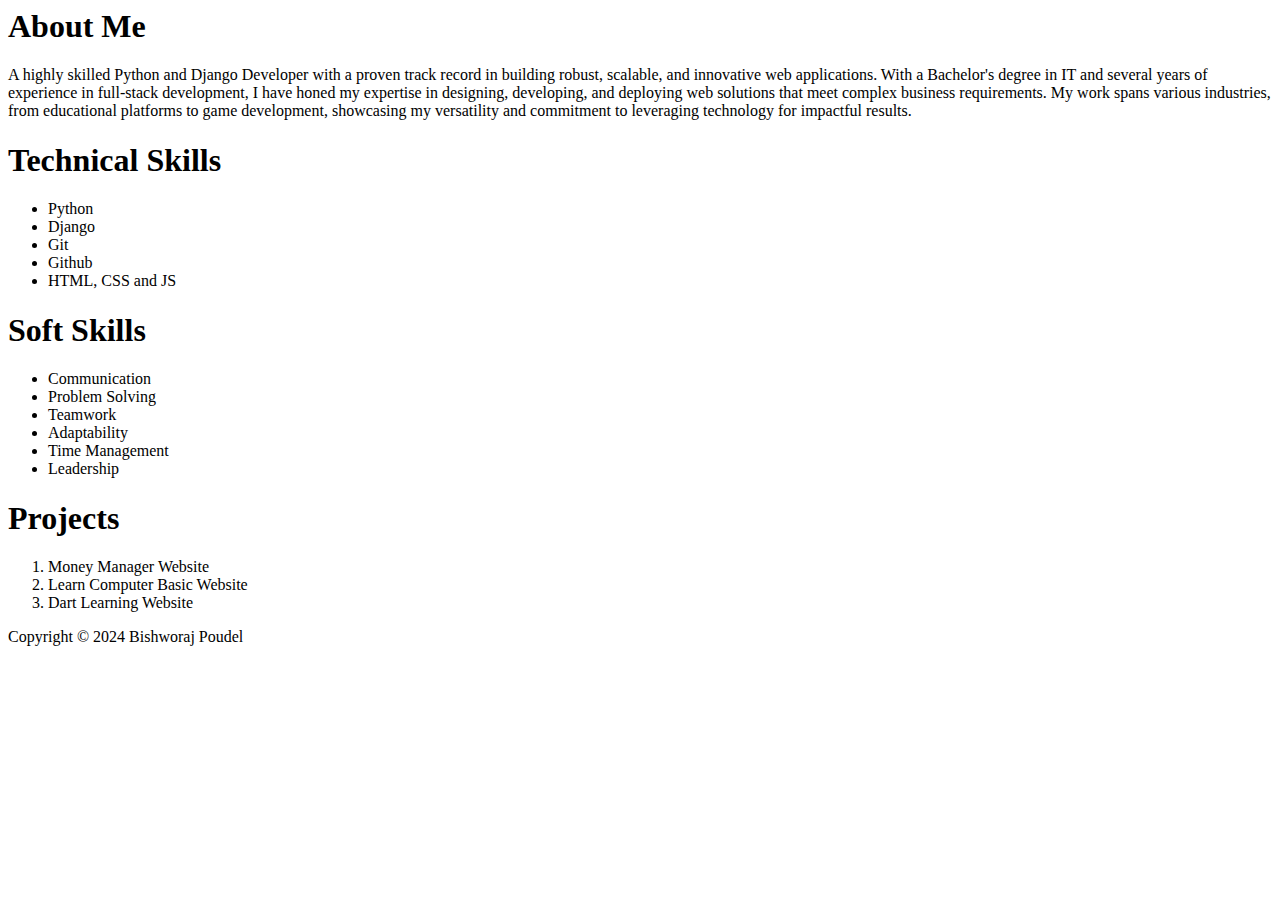
==== index.html @ fbd17497 "First Class" ====
<html>
   <head>
    <title>Bishworaj Poudel</title>
   </head> 
   <body>
    <h1>About Me</h1>
    <p>A highly skilled Python and Django Developer with a proven track record in building robust, scalable, and innovative web applications. With a Bachelor's degree in IT and several years of experience in full-stack development, I have honed my expertise in designing, developing, and deploying web solutions that meet complex business requirements. My work spans various industries, from educational platforms to game development, showcasing my versatility and commitment to leveraging technology for impactful results.</p>
 

   <h1>Technical Skills</h1>
   <ul>
    <li>Python</li>
    <li>Django</li>
    <li>Git</li>
    <li>Github</li>
    <li>HTML, CSS and JS</li>
   </ul>

   <h1>Soft Skills</h1>
   <ul>
    <li>Communication</li>
    <li>Problem Solving</li>
    <li>Teamwork</li>
    <li>Adaptability</li>
    <li>Time Management</li>
    <li>Leadership</li>
   </ul>

   <h1>Projects</h1>
   <ol>
    <li>Money Manager Website</li>
    <li>Learn Computer Basic Website</li>
    <li>Dart Learning Website</li>
   </ol>
   
   <footer>
    Copyright © 2024 Bishworaj Poudel
   </footer>

</body>
</html>
<!-- Create Your Introduction Page Using HTML -->
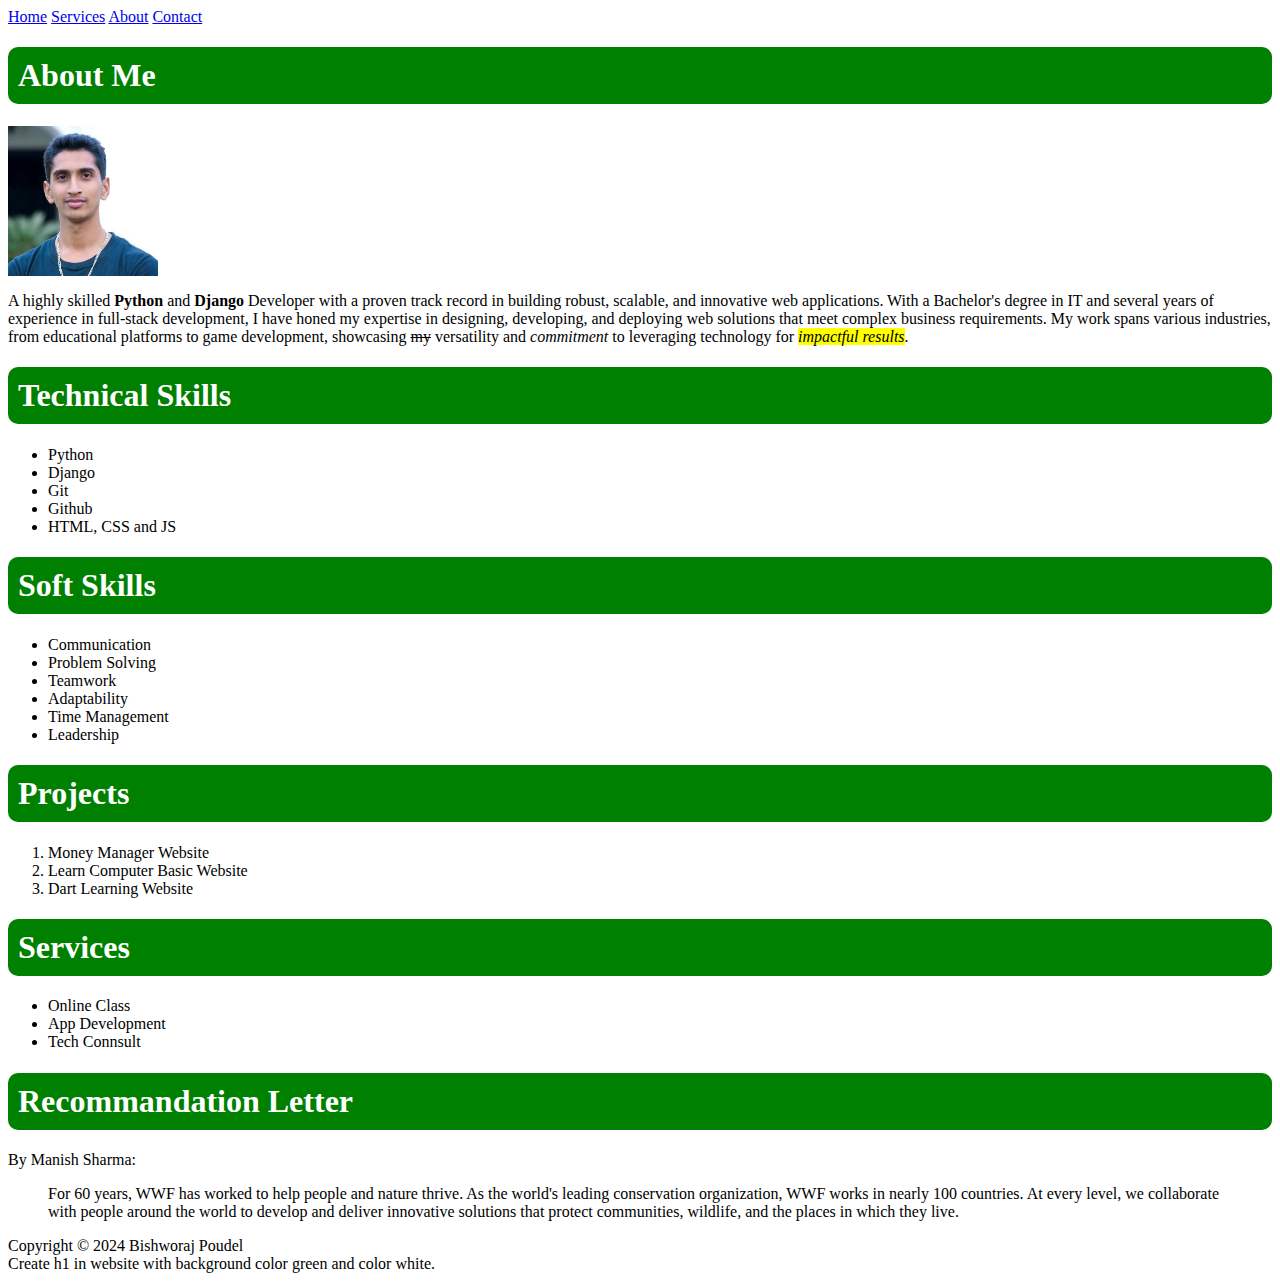
==== commit dc8b2366: "First Phase" ====
--- a/index.html
+++ b/index.html
@@ -1,42 +1,78 @@
 <html>
-   <head>
-    <title>Bishworaj Poudel</title>
-   </head> 
-   <body>
-    <h1>About Me</h1>
-    <p>A highly skilled Python and Django Developer with a proven track record in building robust, scalable, and innovative web applications. With a Bachelor's degree in IT and several years of experience in full-stack development, I have honed my expertise in designing, developing, and deploying web solutions that meet complex business requirements. My work spans various industries, from educational platforms to game development, showcasing my versatility and commitment to leveraging technology for impactful results.</p>
- 
 
+<head>
+   <title>Bishworaj Poudel</title>
+   <link rel="stylesheet" href="style.css">
+</head>
+
+<body>
+
+      <header>
+         <a href="index.html" >Home</a>
+         <a href="service.html">Services</a>
+         <a href="about.html">About</a>
+         <a href="contact.html">Contact</a>
+      </header>
+
+   <h1>About Me</h1>
+
+   <img src="brp.jpg" alt="Bishworaj Poudel" height="150" width="150">
+   <p>A highly skilled <b>Python</b> and <b>Django</b> Developer with a proven track record in building robust,
+      scalable, and innovative web applications. With a Bachelor's degree in IT and several years of experience in
+      full-stack development, I have honed my expertise in designing, developing, and deploying web solutions that meet
+      complex business requirements. My work spans various industries, from educational platforms to game development,
+      showcasing <del>my</del> versatility and <em>commitment</em> to leveraging technology for <i><mark>impactful results</i>.</p></mark>
+
+      <!-- <h1>H<sub>2</sub>O</h1>
+      <h1>a<sup>2</sup> + 2ab + b<sup>2</sup></h1> -->
    <h1>Technical Skills</h1>
    <ul>
-    <li>Python</li>
-    <li>Django</li>
-    <li>Git</li>
-    <li>Github</li>
-    <li>HTML, CSS and JS</li>
+      <li>Python</li>
+      <li>Django</li>
+      <li>Git</li>
+      <li>Github</li>
+      <li>HTML, CSS and JS</li>
    </ul>
 
    <h1>Soft Skills</h1>
    <ul>
-    <li>Communication</li>
-    <li>Problem Solving</li>
-    <li>Teamwork</li>
-    <li>Adaptability</li>
-    <li>Time Management</li>
-    <li>Leadership</li>
+      <li>Communication</li>
+      <li>Problem Solving</li>
+      <li>Teamwork</li>
+      <li>Adaptability</li>
+      <li>Time Management</li>
+      <li>Leadership</li>
    </ul>
 
    <h1>Projects</h1>
    <ol>
-    <li>Money Manager Website</li>
-    <li>Learn Computer Basic Website</li>
-    <li>Dart Learning Website</li>
+      <li>Money Manager Website</li>
+      <li>Learn Computer Basic Website</li>
+      <li>Dart Learning Website</li>
    </ol>
+
+   <h1>Services</h1>
+   <ul>
+      <li>Online Class</li>
+      <li>App Development</li>
+      <li>Tech Connsult</li>
+   </ul>
+
+   <h1>Recommandation Letter</h1>
+   <p>By Manish Sharma:</p>
+   <blockquote cite="#">
+   For 60 years, WWF has worked to help people and nature thrive. As the world's leading conservation organization, WWF works in nearly 100 countries. At every level, we collaborate with people around the world to develop and deliver innovative solutions that protect communities, wildlife, and the places in which they live.
+   </blockquote> 
    
    <footer>
-    Copyright © 2024 Bishworaj Poudel
+      Copyright © 2024 Bishworaj Poudel
    </footer>
 
 </body>
+
 </html>
-<!-- Create Your Introduction Page Using HTML -->+<!-- Create Your Introduction Page Using HTML -->
+
+
+Create h1 in website with background color green
+and color white.
--- a/style.css
+++ b/style.css
@@ -0,0 +1,6 @@
+h1{
+    background-color: green;
+    color: white;
+    padding: 10px;
+    border-radius: 10px;
+}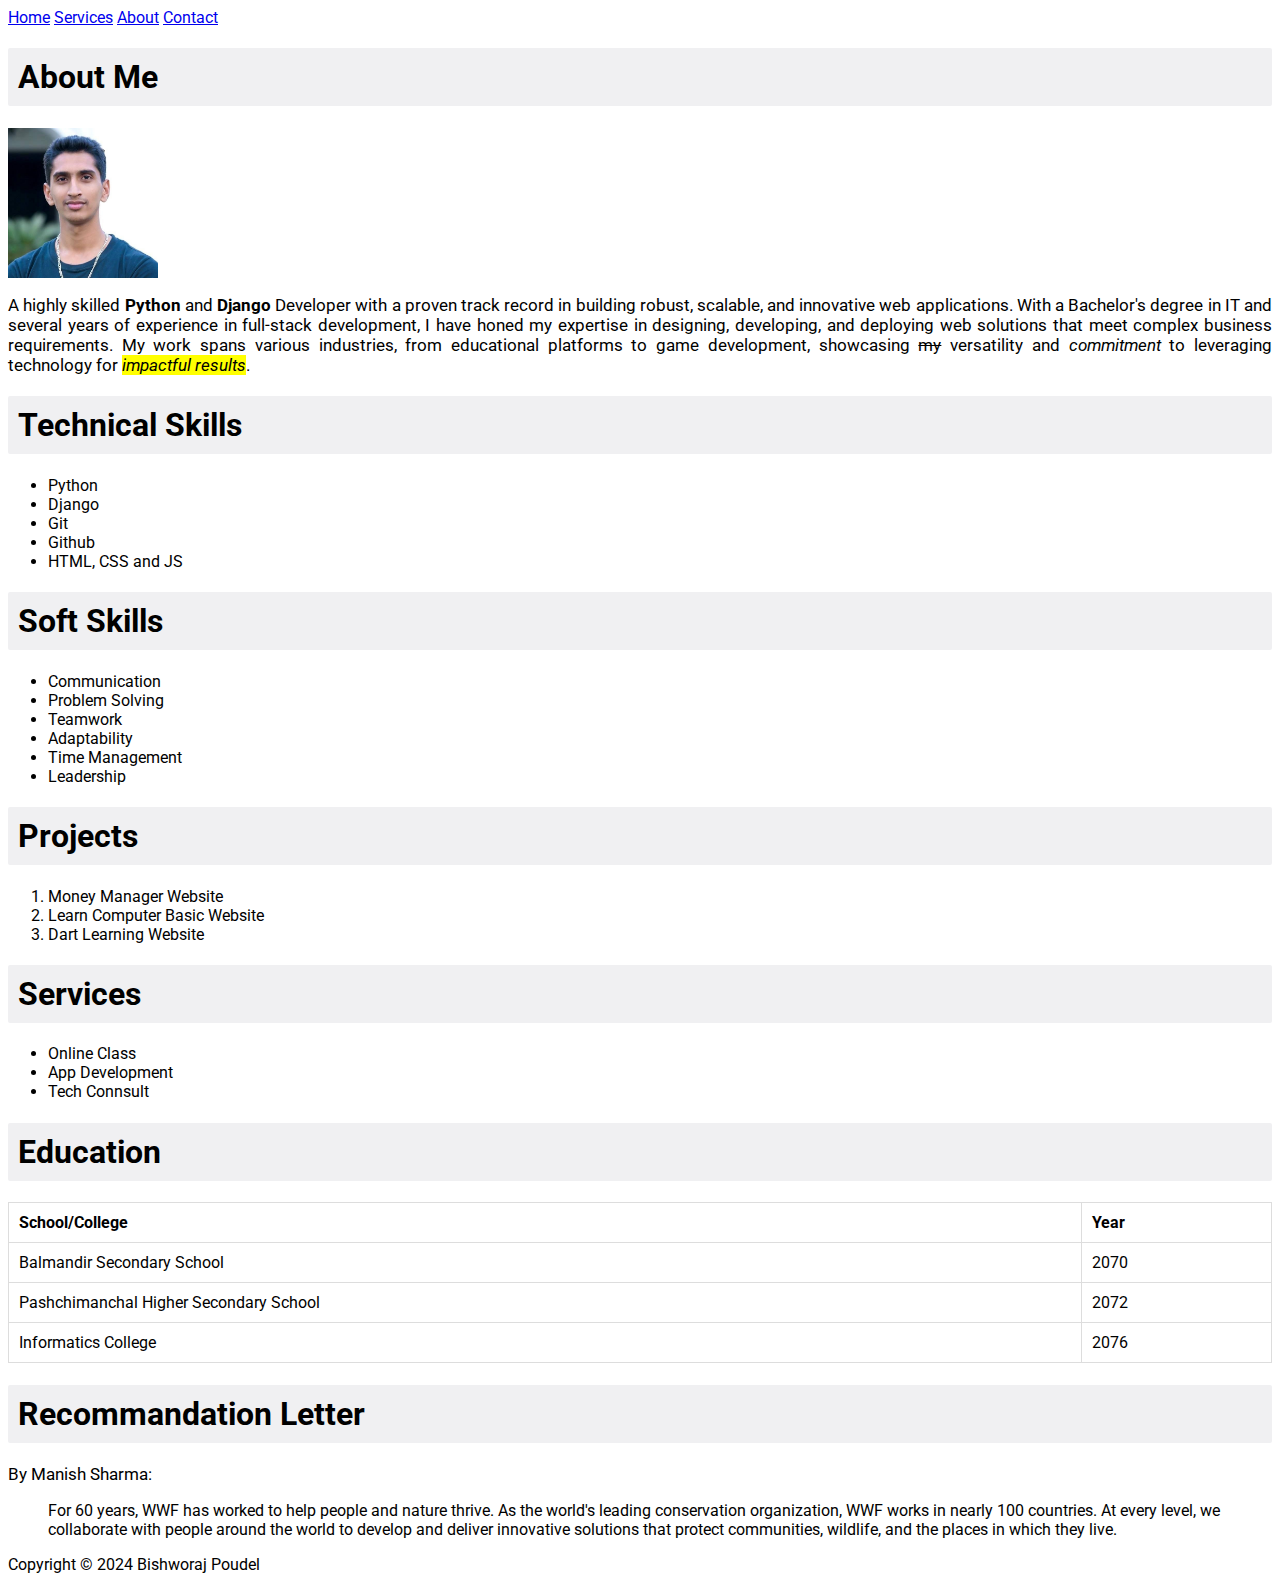
==== commit 84a11f5d: "Code Added" ====
--- a/index.html
+++ b/index.html
@@ -3,6 +3,9 @@
 <head>
    <title>Bishworaj Poudel</title>
    <link rel="stylesheet" href="style.css">
+   <link rel="preconnect" href="https://fonts.googleapis.com">
+   <link rel="preconnect" href="https://fonts.gstatic.com" crossorigin>
+   <link rel="icon" type="image/x-icon" href="brp.ico">
 </head>
 
 <body>
@@ -58,6 +61,26 @@
       <li>Tech Connsult</li>
    </ul>
 
+   <h1>Education</h1>
+   <table>
+      <tr>
+         <th>School/College</th>
+         <th>Year</th>
+      </tr>
+      <tr>
+         <td>Balmandir Secondary School</td>
+         <td>2070</td>
+      </tr>
+      <tr>
+         <td>Pashchimanchal Higher Secondary School</td>
+         <td>2072</td>
+      </tr>
+      <tr>
+         <td>Informatics College</td>
+         <td>2076</td>
+      </tr>
+   </table>
+
    <h1>Recommandation Letter</h1>
    <p>By Manish Sharma:</p>
    <blockquote cite="#">
@@ -74,5 +97,3 @@
 <!-- Create Your Introduction Page Using HTML -->
 
 
-Create h1 in website with background color green
-and color white.
--- a/style.css
+++ b/style.css
@@ -1,6 +1,31 @@
+@import url('https://fonts.googleapis.com/css2?family=Roboto:ital,wght@0,100;0,300;0,400;0,500;0,700;0,900;1,100;1,300;1,400;1,500;1,700;1,900&display=swap');
+
+*{
+    font-family: 'Roboto';
+}
 h1{
-    background-color: green;
-    color: white;
+    background-color: #f0f0f2;
+    color: black;
     padding: 10px;
-    border-radius: 10px;
-}+    border-radius: 2px;
+}
+p{
+    text-align: justify;
+    font-size: 17;
+}
+#info{
+    background-color: antiquewhite;
+    padding: 10px;
+}
+
+table {
+    width: 100%;
+    border-collapse: collapse;
+  }
+  td, th {
+    border: 1px solid #dddddd;
+    text-align: left;
+    padding: 10px;
+  }
+
+  
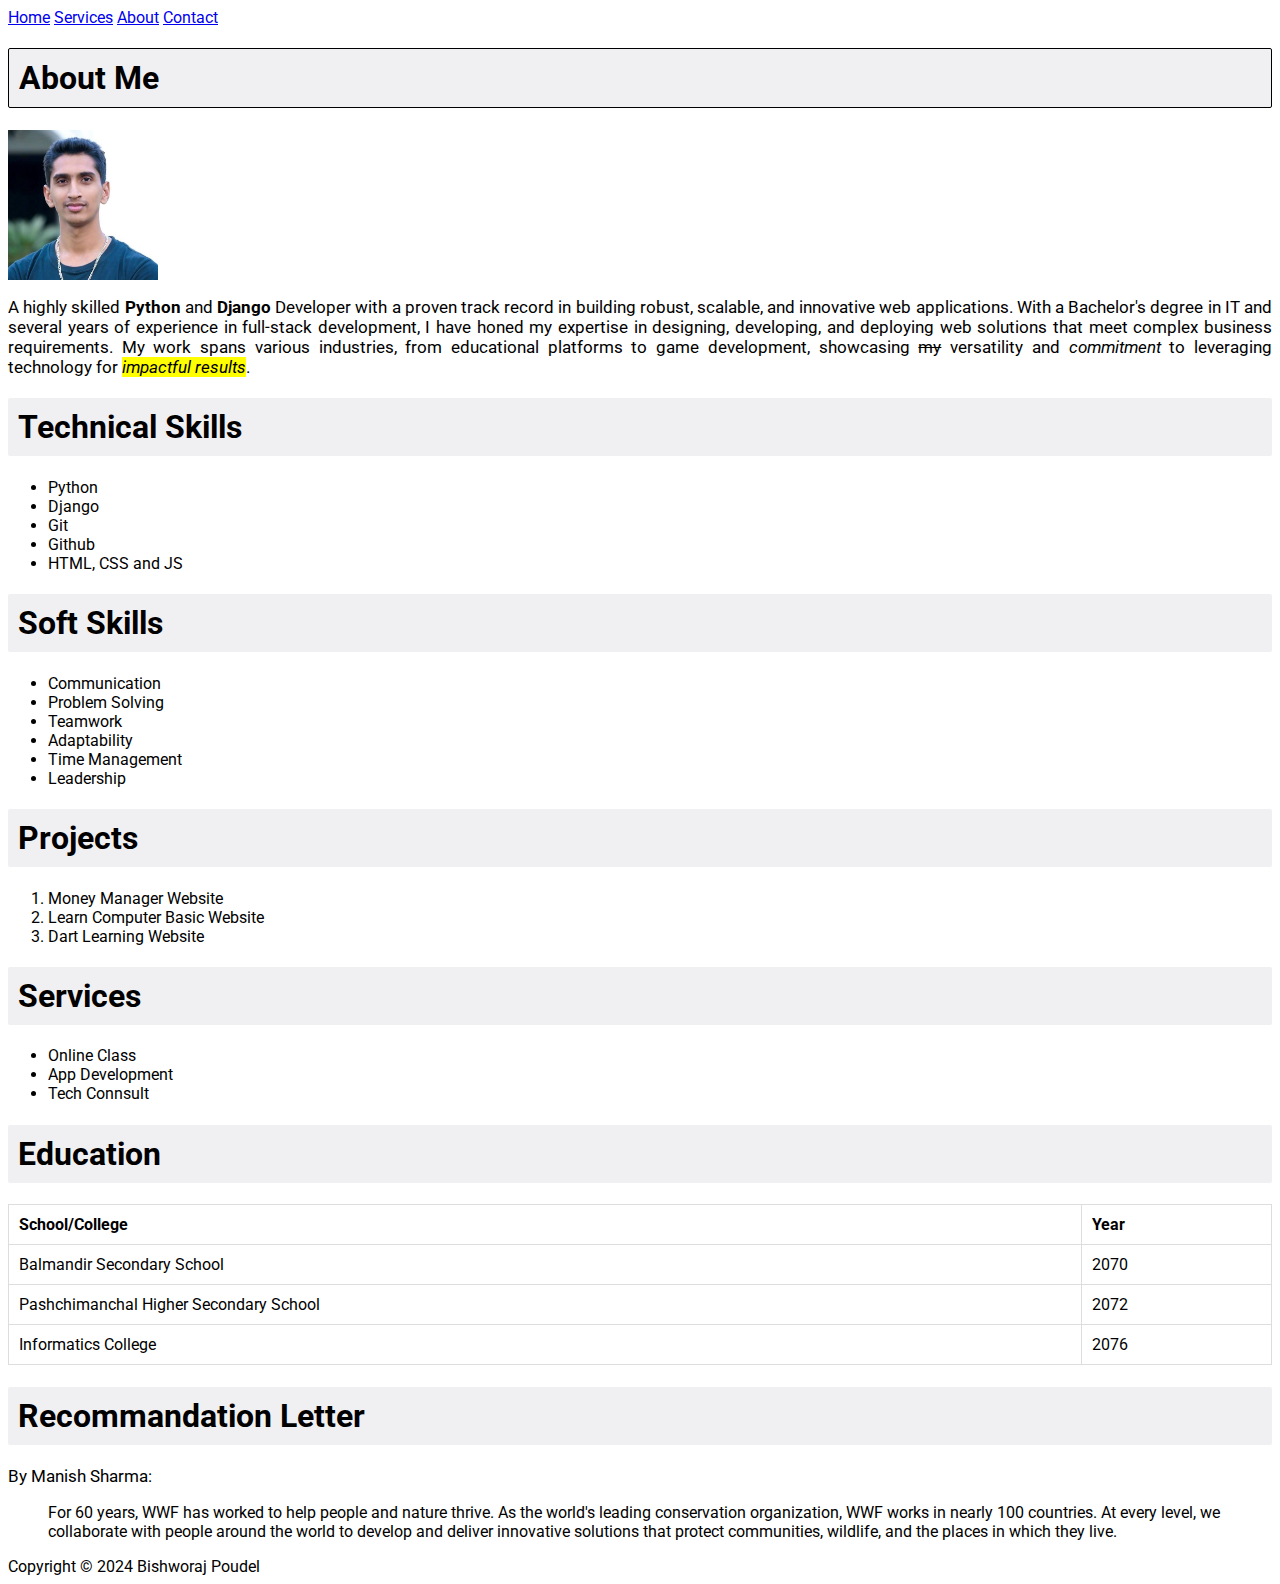
==== commit 870c61d0: "Code Added" ====
--- a/index.html
+++ b/index.html
@@ -17,7 +17,7 @@
          <a href="contact.html">Contact</a>
       </header>
 
-   <h1>About Me</h1>
+   <h1 id="me">About Me</h1>
 
    <img src="brp.jpg" alt="Bishworaj Poudel" height="150" width="150">
    <p>A highly skilled <b>Python</b> and <b>Django</b> Developer with a proven track record in building robust,
--- a/style.css
+++ b/style.css
@@ -27,5 +27,10 @@
     text-align: left;
     padding: 10px;
   }
+.maininfo{
+    background-color: antiquewhite;
+}
 
-  
+#me{
+    border: 1px solid black;
+}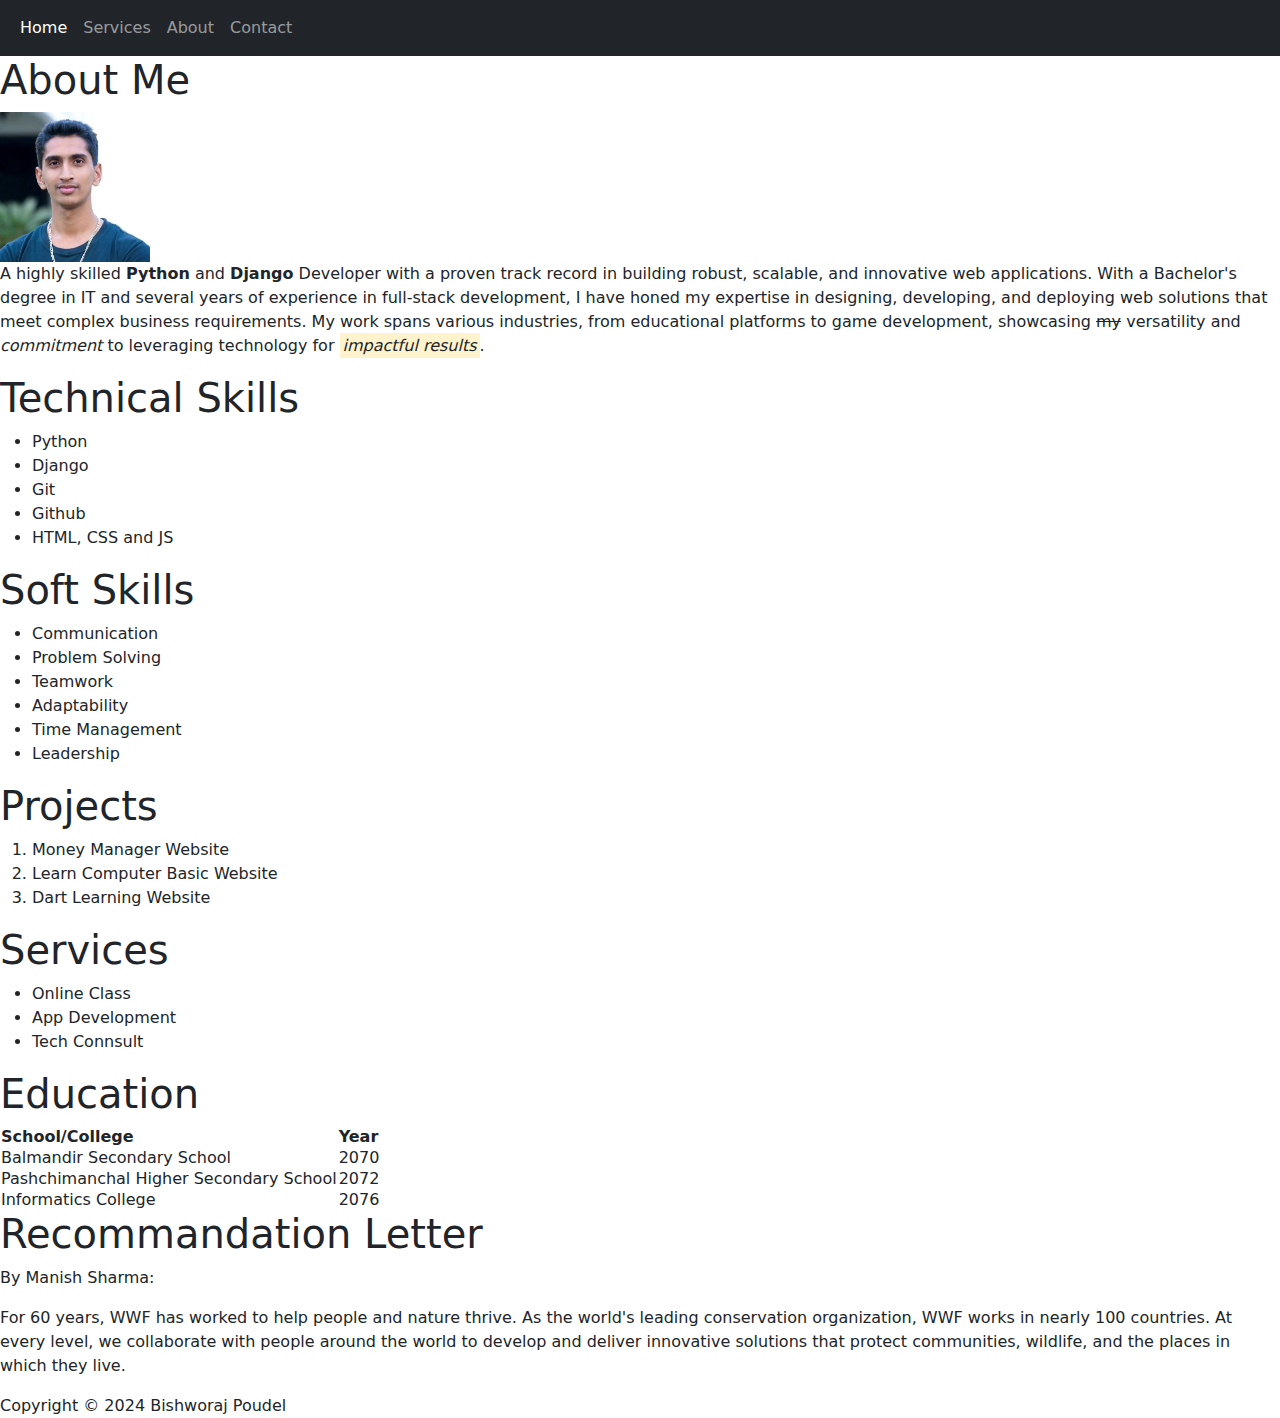
==== commit a3bf091c: "Bootstrp Added" ====
--- a/index.html
+++ b/index.html
@@ -2,20 +2,33 @@
 
 <head>
    <title>Bishworaj Poudel</title>
-   <link rel="stylesheet" href="style.css">
+   <!-- Latest compiled and minified CSS -->
+   <link  href="https://cdn.jsdelivr.net/npm/bootstrap@5.3.3/dist/css/bootstrap.min.css" rel="stylesheet">
    <link rel="preconnect" href="https://fonts.googleapis.com">
    <link rel="preconnect" href="https://fonts.gstatic.com" crossorigin>
    <link rel="icon" type="image/x-icon" href="brp.ico">
 </head>
 
 <body>
-
-      <header>
-         <a href="index.html" >Home</a>
-         <a href="service.html">Services</a>
-         <a href="about.html">About</a>
-         <a href="contact.html">Contact</a>
-      </header>
+    </nav>
+    <nav class="navbar navbar-expand-sm bg-dark navbar-dark">
+      <div class="container-fluid">
+        <ul class="navbar-nav">
+          <li class="nav-item">
+            <a class="nav-link active" href="index.html" >Home</a>
+          </li>
+          <li class="nav-item">
+            <a class="nav-link" href="service.html">Services</a>
+          </li>
+          <li class="nav-item">
+            <a class="nav-link" href="about.html">About</a>
+          </li>
+          <li class="nav-item">
+            <a class="nav-link" href="contact.html">Contact</a>
+          </li>
+        </ul>
+      </div>
+    </nav>
 
    <h1 id="me">About Me</h1>
 
@@ -91,6 +104,8 @@
       Copyright © 2024 Bishworaj Poudel
    </footer>
 
+   <script src="https://cdn.jsdelivr.net/npm/bootstrap@5.3.3/dist/js/bootstrap.bundle.min.js"></script> 
+
 </body>
 
 </html>
